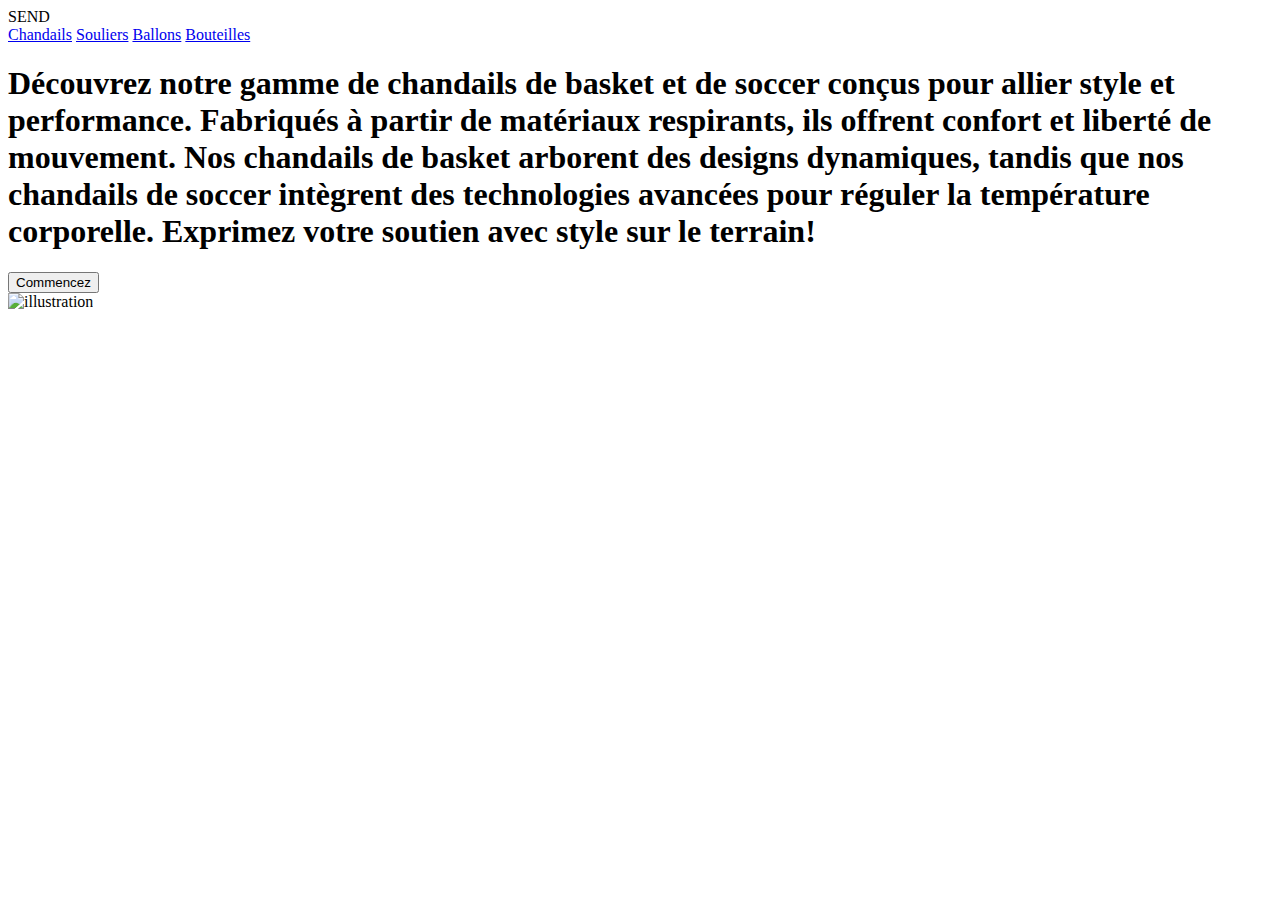
==== html/index.html @ 5cf8f845 "initialisation" ====
<!DOCTYPE html>
<html lang="Fr">
<head>
    <meta charset="UTF-8">
    <meta name="viewport" content="width=device-width, initial-scale=1.0">
    <link rel="stylesheet" href="index.css">
   <center><title> chandails</title></center>
   
</head>
<body>
 <nav>
    <div class ="logo">SEND</div>
    <div class="nav-items"> 
        <a href="/">Chandails</a>
        <a href="/">Souliers</a>
        <a href="/">Ballons</a>
        <a href="/">Bouteilles</a>
    </div>
 </nav>  
<section class="hero">
  <div class="hero-container">
    <div class="column-left">
        <h1>Découvrez notre gamme de chandails de basket et de soccer conçus pour allier style et performance.
             Fabriqués à partir de matériaux respirants, ils offrent confort et liberté de mouvement.
              Nos chandails de basket arborent des designs dynamiques, tandis que nos chandails de soccer intègrent des technologies avancées pour réguler la température corporelle. 
              Exprimez votre soutien avec style sur le terrain! </h1>
              <button>Commencez</button>
              </div>
              <div class="column-right">
                <img src="." alt="illustration" class="hero-image">
                
              </div>
    </div>
  </div>
</section>
</body>
</html>
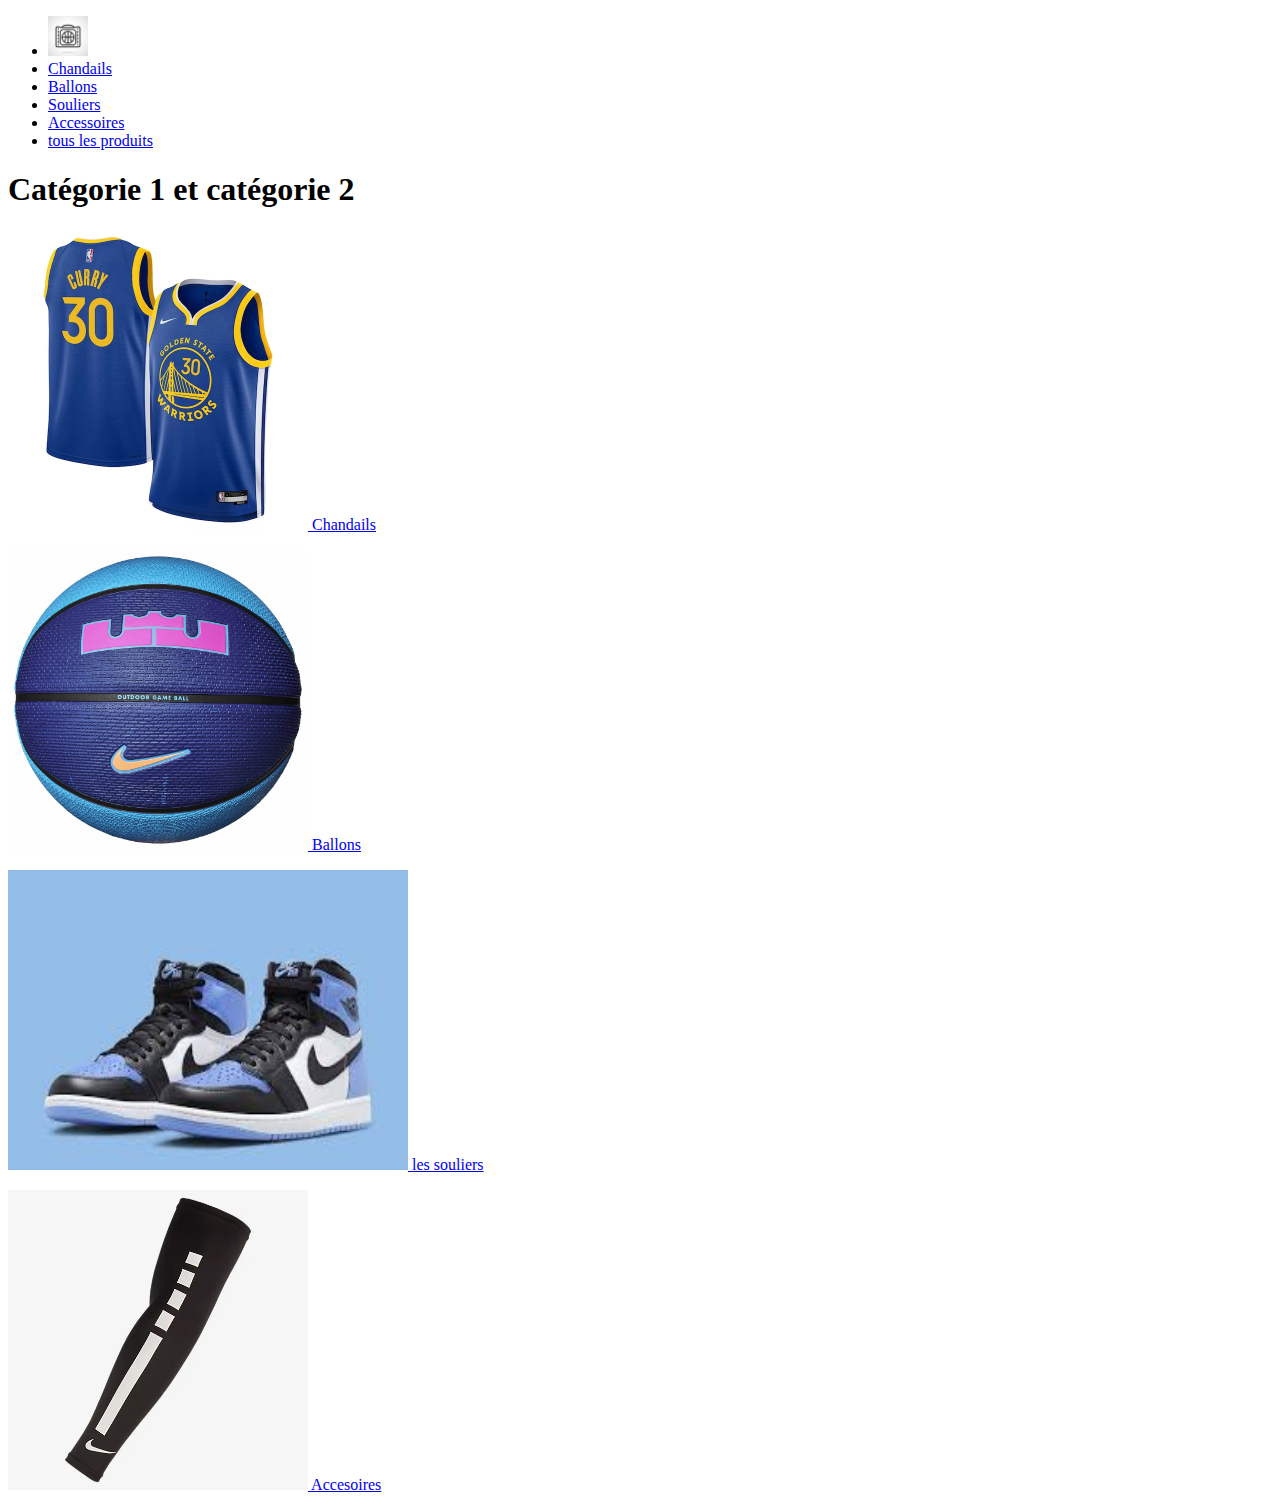
==== commit 29bad0f3: "fin index.html" ====
--- a/html/index.html
+++ b/html/index.html
@@ -1,37 +1,75 @@
-<!DOCTYPE html>
-<html lang="Fr">
-<head>
-    <meta charset="UTF-8">
-    <meta name="viewport" content="width=device-width, initial-scale=1.0">
-    <link rel="stylesheet" href="index.css">
-   <center><title> chandails</title></center>
-   
-</head>
-<body>
- <nav>
-    <div class ="logo">SEND</div>
-    <div class="nav-items"> 
-        <a href="/">Chandails</a>
-        <a href="/">Souliers</a>
-        <a href="/">Ballons</a>
-        <a href="/">Bouteilles</a>
-    </div>
- </nav>  
-<section class="hero">
-  <div class="hero-container">
-    <div class="column-left">
-        <h1>Découvrez notre gamme de chandails de basket et de soccer conçus pour allier style et performance.
-             Fabriqués à partir de matériaux respirants, ils offrent confort et liberté de mouvement.
-              Nos chandails de basket arborent des designs dynamiques, tandis que nos chandails de soccer intègrent des technologies avancées pour réguler la température corporelle. 
-              Exprimez votre soutien avec style sur le terrain! </h1>
-              <button>Commencez</button>
-              </div>
-              <div class="column-right">
-                <img src="." alt="illustration" class="hero-image">
-                
-              </div>
-    </div>
-  </div>
-</section>
-</body>
-</html>+<!DOCTYPE html>
+<html lang="en">
+<head>
+    <meta charset="UTF-8">
+    <meta name="viewport" content="width=device-width, initial-scale=1.0">
+    <link rel="stylesheet" type="text/css" href="../Commun.css">
+    <title>Document</title>
+    
+</head>
+<body>
+  <!-- font Barlow-->
+  <link href='https://fonts.googleapis.com/css?family=Barlow' rel='stylesheet'>
+  <div class="header">    
+    <nav>
+     
+      
+      <header class="header">
+        <!--Navigation principale-->
+        
+            <ul class="menu ">
+              <li><img src="../images/accessoires basket icone.jpg" width="40" height="40" ></li>
+              <li><a href="../html/prod1.html">Chandails</a></li>
+             
+              <li> <a href="../html/prod2.html">Ballons</a></li>
+             
+              <li><a href="../html/prod3.html">Souliers</a></li>
+              
+              <li><a href="../html/prod4.html">Accessoires</a></li>
+
+              <li><a href="../html/index.html">tous les produits</a></li>
+
+                
+                
+                
+            </ul>           
+     </header>
+    </nav>
+    
+      <div class="text-box">
+
+<!--le titre de la page introduction -->
+     
+<h1>Catégorie 1 et catégorie 2</h1>
+
+
+
+  
+      </div>
+    
+    
+                                  <!--les photos-->
+
+     <div class="image">
+      <p><a href="../html/prod1.html">
+        <img src="../images/gswhirt.avif"  width="300" height="300">
+        Chandails
+        </a></p>
+        <p><a href="../html/prod2.html">
+          <img src="../images/ballon lebron james bleu et rose.jpg"  width="300" height="300">
+          Ballons
+          </a></p>
+          <p><a href="../html/prod3.html">
+            <img src="../images/Blue Air Jordans.jpg"  width="400" height="300">
+            les souliers
+            </a></p>
+            <p><a href="../html/prod4.html">
+              <img src="../images/Black arm sleeve.png"  width="300" height="300">
+              Accesoires
+              </a></p>
+        
+    </div>
+
+  </style>
+  </head>
+  <body>
